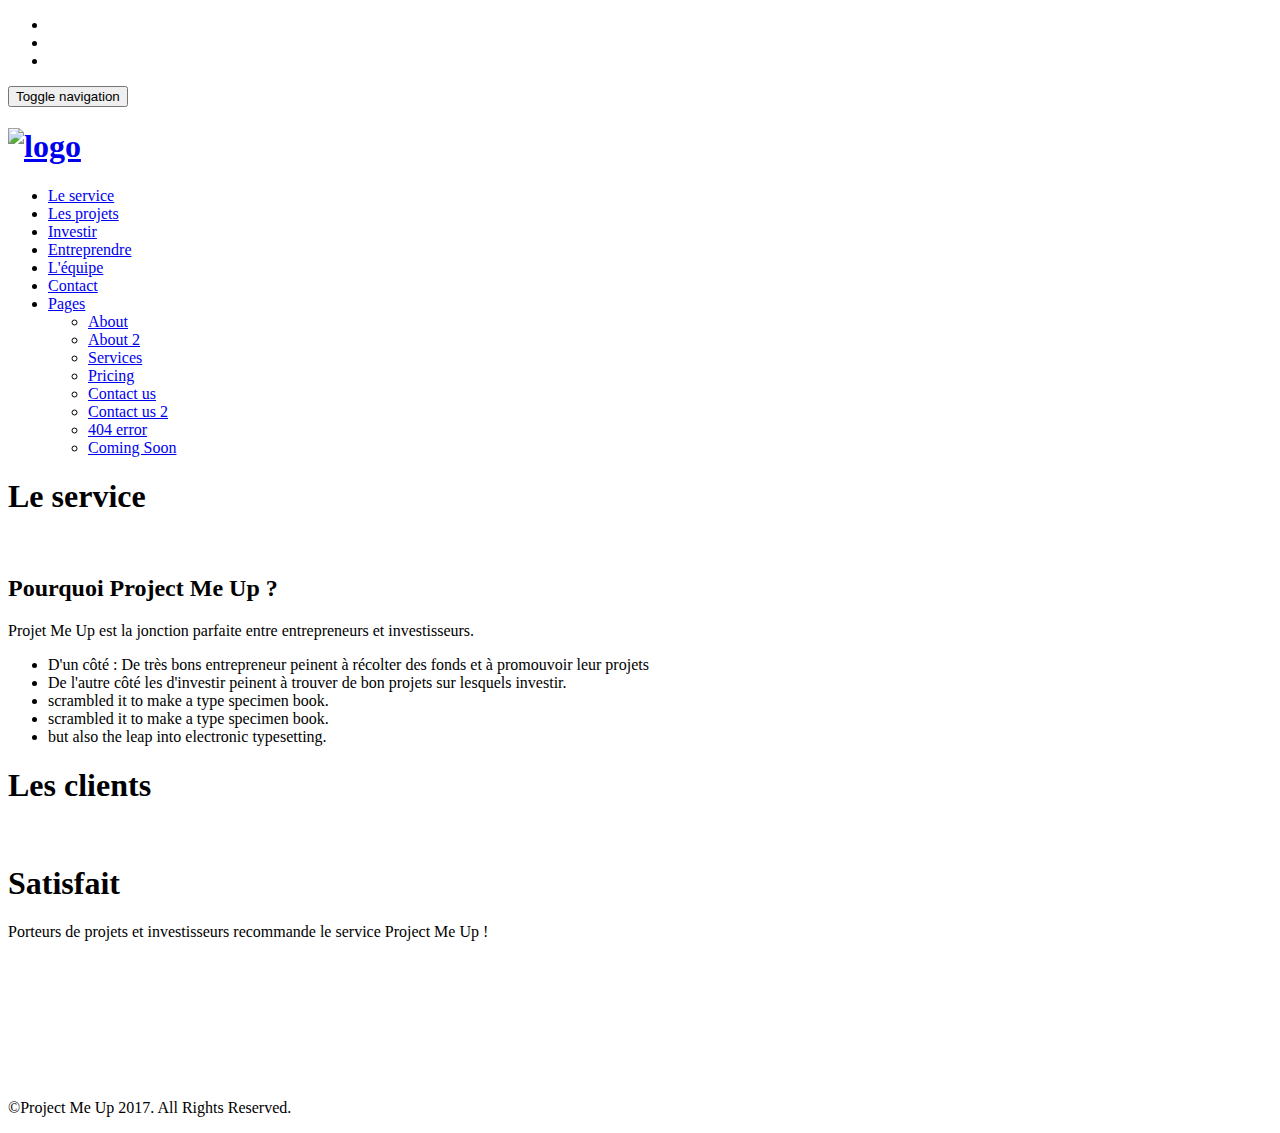
==== service.html @ f20d7111 "update" ====
<!DOCTYPE html>
<html lang="en">
<head>
    <meta charset="utf-8">
    <meta name="viewport" content="width=device-width, initial-scale=1.0">
    <meta name="description" content="">
    <meta name="author" content="">
    <title>Services | Triangle</title>
    <link href="css/bootstrap.min.css" rel="stylesheet">
    <link href="css/font-awesome.min.css" rel="stylesheet">
    <link href="css/lightbox.css" rel="stylesheet">
    <link href="css/animate.min.css" rel="stylesheet">
	<link href="css/main.css" rel="stylesheet">
	<link href="css/responsive.css" rel="stylesheet">

    <!--[if lt IE 9]>
	    <script src="js/html5shiv.js"></script>
	    <script src="js/respond.min.js"></script>
    <![endif]-->
    <link rel="shortcut icon" href="images/ico/favicon.ico">
    <link rel="apple-touch-icon-precomposed" sizes="144x144" href="images/ico/apple-touch-icon-144-precomposed.png">
    <link rel="apple-touch-icon-precomposed" sizes="114x114" href="images/ico/apple-touch-icon-114-precomposed.png">
    <link rel="apple-touch-icon-precomposed" sizes="72x72" href="images/ico/apple-touch-icon-72-precomposed.png">
    <link rel="apple-touch-icon-precomposed" href="images/ico/apple-touch-icon-57-precomposed.png">
</head><!--/head-->

<body>
	<header id="header">
        <div class="container">
            <div class="row">
                <div class="col-sm-12 overflow">
                   <div class="social-icons pull-right">
                        <ul class="nav nav-pills">
                            <li><a href=""><i class="fa fa-facebook"></i></a></li>
                            <li><a href=""><i class="fa fa-twitter"></i></a></li>
                            <li><a href=""><i class="fa fa-linkedin"></i></a></li>
                        </ul>
                    </div>
                </div>
             </div>
        </div>

        <div class="navbar navbar-inverse" role="banner">
            <div class="container">
                <div class="navbar-header">
                    <button type="button" class="navbar-toggle" data-toggle="collapse" data-target=".navbar-collapse">
                        <span class="sr-only">Toggle navigation</span>
                        <span class="icon-bar"></span>
                        <span class="icon-bar"></span>
                        <span class="icon-bar"></span>
                    </button>

                    <a class="navbar-brand" href="index.html">
                        <h1><img src="images/logo.png" alt="logo"></h1>
                    </a>

                </div>
                <div class="collapse navbar-collapse">
                    <ul class="nav navbar-nav navbar-right">
                        <li class="active"><a href="service.html">Le service</a></li>
                        <li ><a href="#">Les projets </a></li>
                        <li ><a href="#">Investir </a></li>
                        <li ><a href="#">Entreprendre</a></li>
                        <li ><a href="#">L'équipe</a></li>
                        <li ><a href="#">Contact</a></li>
                        <li class="dropdown"><a href="#">Pages <i class="fa fa-angle-down"></i></a>
                            <ul role="menu" class="sub-menu">
                                <li><a href="aboutus.html">About</a></li>
                                <li><a href="aboutus2.html">About 2</a></li>
                                <li><a href="service.html">Services</a></li>
                                <li><a href="pricing.html">Pricing</a></li>
                                <li><a href="contact.html">Contact us</a></li>
                                <li><a href="contact2.html">Contact us 2</a></li>
                                <li><a href="404.html">404 error</a></li>
                                <li><a href="coming-soon.html">Coming Soon</a></li>
                            </ul>
                        </li>
                        <!--li class="dropdown"><a href="blog.html">Blog <i class="fa fa-angle-down"></i></a>
                         <ul role="menu" class="sub-menu">
                         <li><a href="blog.html">Blog Default</a></li>
                         <li><a href="blogtwo.html">Timeline Blog</a></li>
                         <li><a href="blogone.html">2 Columns + Right Sidebar</a></li>
                         <li><a href="blogthree.html">1 Column + Left Sidebar</a></li>
                         <li><a href="blogfour.html">Blog Masonary</a></li>
                         <li><a href="blogdetails.html">Blog Details</a></li>
                         </ul>
                         </li>
                         <li class="dropdown"><a href="portfolio.html">Portfolio <i class="fa fa-angle-down"></i></a>
                         <ul role="menu" class="sub-menu">
                         <li><a href="portfolio.html">Portfolio Default</a></li>
                         <li><a href="portfoliofour.html">Isotope 3 Columns + Right Sidebar</a></li>
                         <li><a href="portfolioone.html">3 Columns + Right Sidebar</a></li>
                         <li><a href="portfoliotwo.html">3 Columns + Left Sidebar</a></li>
                         <li><a href="portfoliothree.html">2 Columns</a></li>
                         <li><a href="portfolio-details.html">Portfolio Details</a></li>
                         </ul>
                         </li-->
                    </ul>

                </div>
            </div>
        </div>
    </header>
    <!--/#header-->

    <section id="page-breadcrumb">
        <div class="vertical-center sun">
             <div class="container">
                <div class="row">
                    <div class="action">
                        <div class="col-sm-12">
                            <h1 class="title">Le service</h1>
                        </div>
                    </div>
                </div>
            </div>
        </div>
   </section>
    <!--/#page-breadcrumb-->

    <section id="company-information" class="choose">
        <div class="container">
            <div class="row">
                <div class="col-sm-6 wow fadeInDown" data-wow-duration="1000ms" data-wow-delay="0ms">
                    <img src="images/services/business.png" class="img-responsive" alt="">
                </div>
                <div class="col-sm-6 padding-top wow fadeInDown" data-wow-duration="1000ms" data-wow-delay="0ms">
                    <h2>Pourquoi Project Me Up ?</h2>
                    <p>Projet Me Up est la jonction parfaite entre entrepreneurs et investisseurs.</p>
                    <ul class="elements">
                        <li class="wow fadeInUp" data-wow-duration="900ms" data-wow-delay="100ms"><i class="fa fa-angle-right"></i>  D'un côté : De très bons entrepreneur peinent à récolter des fonds et à promouvoir leur projets</li>
                        <li class="wow fadeInUp" data-wow-duration="800ms" data-wow-delay="200ms"><i class="fa fa-angle-right"></i> De l'autre côté les d'investir peinent à trouver de bon projets sur lesquels investir.</li>
                        <li class="wow fadeInUp" data-wow-duration="700ms" data-wow-delay="300ms"><i class="fa fa-angle-right"></i> scrambled it to make a type specimen book.</li>
                        <li class="wow fadeInUp" data-wow-duration="600ms" data-wow-delay="400ms"><i class="fa fa-angle-right"></i> scrambled it to make a type specimen book.</li>
                        <li class="wow fadeInUp" data-wow-duration="500ms" data-wow-delay="500ms"><i class="fa fa-angle-right"></i> but also the leap into electronic typesetting.</li>
                    </ul>
                </div>
            </div>
        </div>
    </section>


    <section id="action" class="responsive">
        <div class="vertical-center">
             <div class="container">
                <div class="row">
                    <div class="action take-tour">
                        <div class="col-sm-7 wow fadeInLeft" data-wow-duration="500ms" data-wow-delay="300ms">
                            <h1 class="title">Les clients</h1>
                        </div>
                    </div>
                </div>
            </div>
        </div>
    </section>
    <!--/#action-->

    <!--/#recent-projects-->

    <section id="clients">
        <div class="container">
            <div class="row">
                <div class="col-sm-12">
                    <div class="clients text-center wow fadeInUp" data-wow-duration="500ms" data-wow-delay="300ms">
                        <p><img src="images/home/clients.png" class="img-responsive" alt=""></p>
                        <h1 class="title">Satisfait</h1>
                        <p>Porteurs de projets et investisseurs recommande le service Project Me Up !</p>
                    </div>
                    <div class="clients-logo wow fadeIn" data-wow-duration="1000ms" data-wow-delay="600ms">
                        <div class="col-xs-3 col-sm-2">
                            <a href="#"><img src="images/home/client1.png" class="img-responsive" alt=""></a>
                        </div>
                        <div class="col-xs-3 col-sm-2">
                            <a href="#"><img src="images/home/client2.png" class="img-responsive" alt=""></a>
                        </div>
                         <div class="col-xs-3 col-sm-2">
                            <a href="#"><img src="images/home/client3.png" class="img-responsive" alt=""></a>
                        </div>
                         <div class="col-xs-3 col-sm-2">
                            <a href="#"><img src="images/home/client4.png" class="img-responsive" alt=""></a>
                        </div>
                         <div class="col-xs-3 col-sm-2">
                            <a href="#"><img src="images/home/client5.png" class="img-responsive" alt=""></a>
                        </div>
                         <div class="col-xs-3 col-sm-2">
                            <a href="#"><img src="images/home/client6.png" class="img-responsive" alt=""></a>
                        </div>
                    </div>
                </div>
            </div>
        </div>
     </section>
    <!--/#clients-->



<footer id="footer">
    <div class="container">
        <div class="row">
            <div class="col-sm-12 text-center bottom-separator">
                <img class="img-responsive inline" alt="">
                    </div>

            <div class="col-sm-12">
                <div class="copyright-text text-center">
                    <p>&copy;Project Me Up 2017. All Rights Reserved.</p>
                </div>
            </div>
        </div>
    </div>
</footer>
<!--/#footer-->

    <script type="text/javascript" src="js/jquery.js"></script>
    <script type="text/javascript" src="js/bootstrap.min.js"></script>
    <script type="text/javascript" src="js/lightbox.min.js"></script>
    <script type="text/javascript" src="js/wow.min.js"></script>
    <script type="text/javascript" src="js/main.js"></script>
</body>
</html>
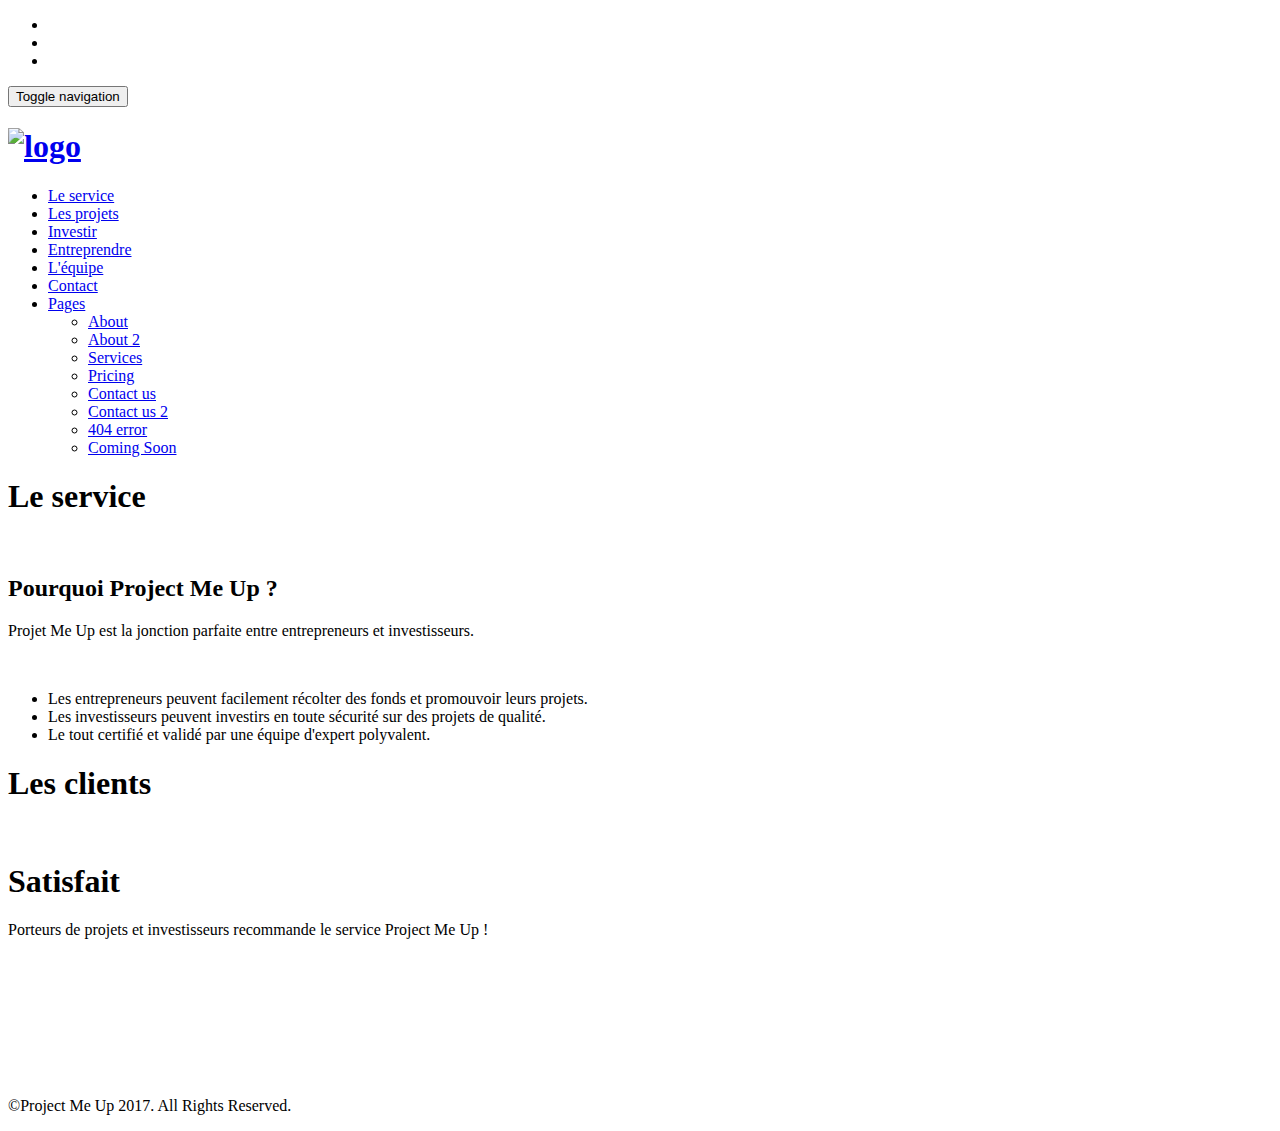
==== commit 74ef68db: "Add first text" ====
--- a/service.html
+++ b/service.html
@@ -58,9 +58,9 @@
                 <div class="collapse navbar-collapse">
                     <ul class="nav navbar-nav navbar-right">
                         <li class="active"><a href="service.html">Le service</a></li>
-                        <li ><a href="#">Les projets </a></li>
-                        <li ><a href="#">Investir </a></li>
-                        <li ><a href="#">Entreprendre</a></li>
+                        <li ><a href="projects.html">Les projets </a></li>
+                        <li ><a href="investir.html">Investir </a></li>
+                        <li ><a href="entreprendre.html">Entreprendre</a></li>
                         <li ><a href="#">L'équipe</a></li>
                         <li ><a href="#">Contact</a></li>
                         <li class="dropdown"><a href="#">Pages <i class="fa fa-angle-down"></i></a>
@@ -126,13 +126,11 @@
                 </div>
                 <div class="col-sm-6 padding-top wow fadeInDown" data-wow-duration="1000ms" data-wow-delay="0ms">
                     <h2>Pourquoi Project Me Up ?</h2>
-                    <p>Projet Me Up est la jonction parfaite entre entrepreneurs et investisseurs.</p>
+                    <p>Projet Me Up est la jonction parfaite entre entrepreneurs et investisseurs.</p><br>
                     <ul class="elements">
-                        <li class="wow fadeInUp" data-wow-duration="900ms" data-wow-delay="100ms"><i class="fa fa-angle-right"></i>  D'un côté : De très bons entrepreneur peinent à récolter des fonds et à promouvoir leur projets</li>
-                        <li class="wow fadeInUp" data-wow-duration="800ms" data-wow-delay="200ms"><i class="fa fa-angle-right"></i> De l'autre côté les d'investir peinent à trouver de bon projets sur lesquels investir.</li>
-                        <li class="wow fadeInUp" data-wow-duration="700ms" data-wow-delay="300ms"><i class="fa fa-angle-right"></i> scrambled it to make a type specimen book.</li>
-                        <li class="wow fadeInUp" data-wow-duration="600ms" data-wow-delay="400ms"><i class="fa fa-angle-right"></i> scrambled it to make a type specimen book.</li>
-                        <li class="wow fadeInUp" data-wow-duration="500ms" data-wow-delay="500ms"><i class="fa fa-angle-right"></i> but also the leap into electronic typesetting.</li>
+                        <li class="wow fadeInUp" data-wow-duration="900ms" data-wow-delay="100ms"><i class="fa fa-angle-right"></i> Les entrepreneurs peuvent facilement récolter des fonds et promouvoir leurs projets.</li>
+                        <li class="wow fadeInUp" data-wow-duration="800ms" data-wow-delay="200ms"><i class="fa fa-angle-right"></i> Les investisseurs peuvent investirs en toute sécurité sur des projets de qualité.</li>
+                        <li class="wow fadeInUp" data-wow-duration="700ms" data-wow-delay="300ms"><i class="fa fa-angle-right"></i> Le tout certifié et validé par une équipe d'expert polyvalent.</li>
                     </ul>
                 </div>
             </div>
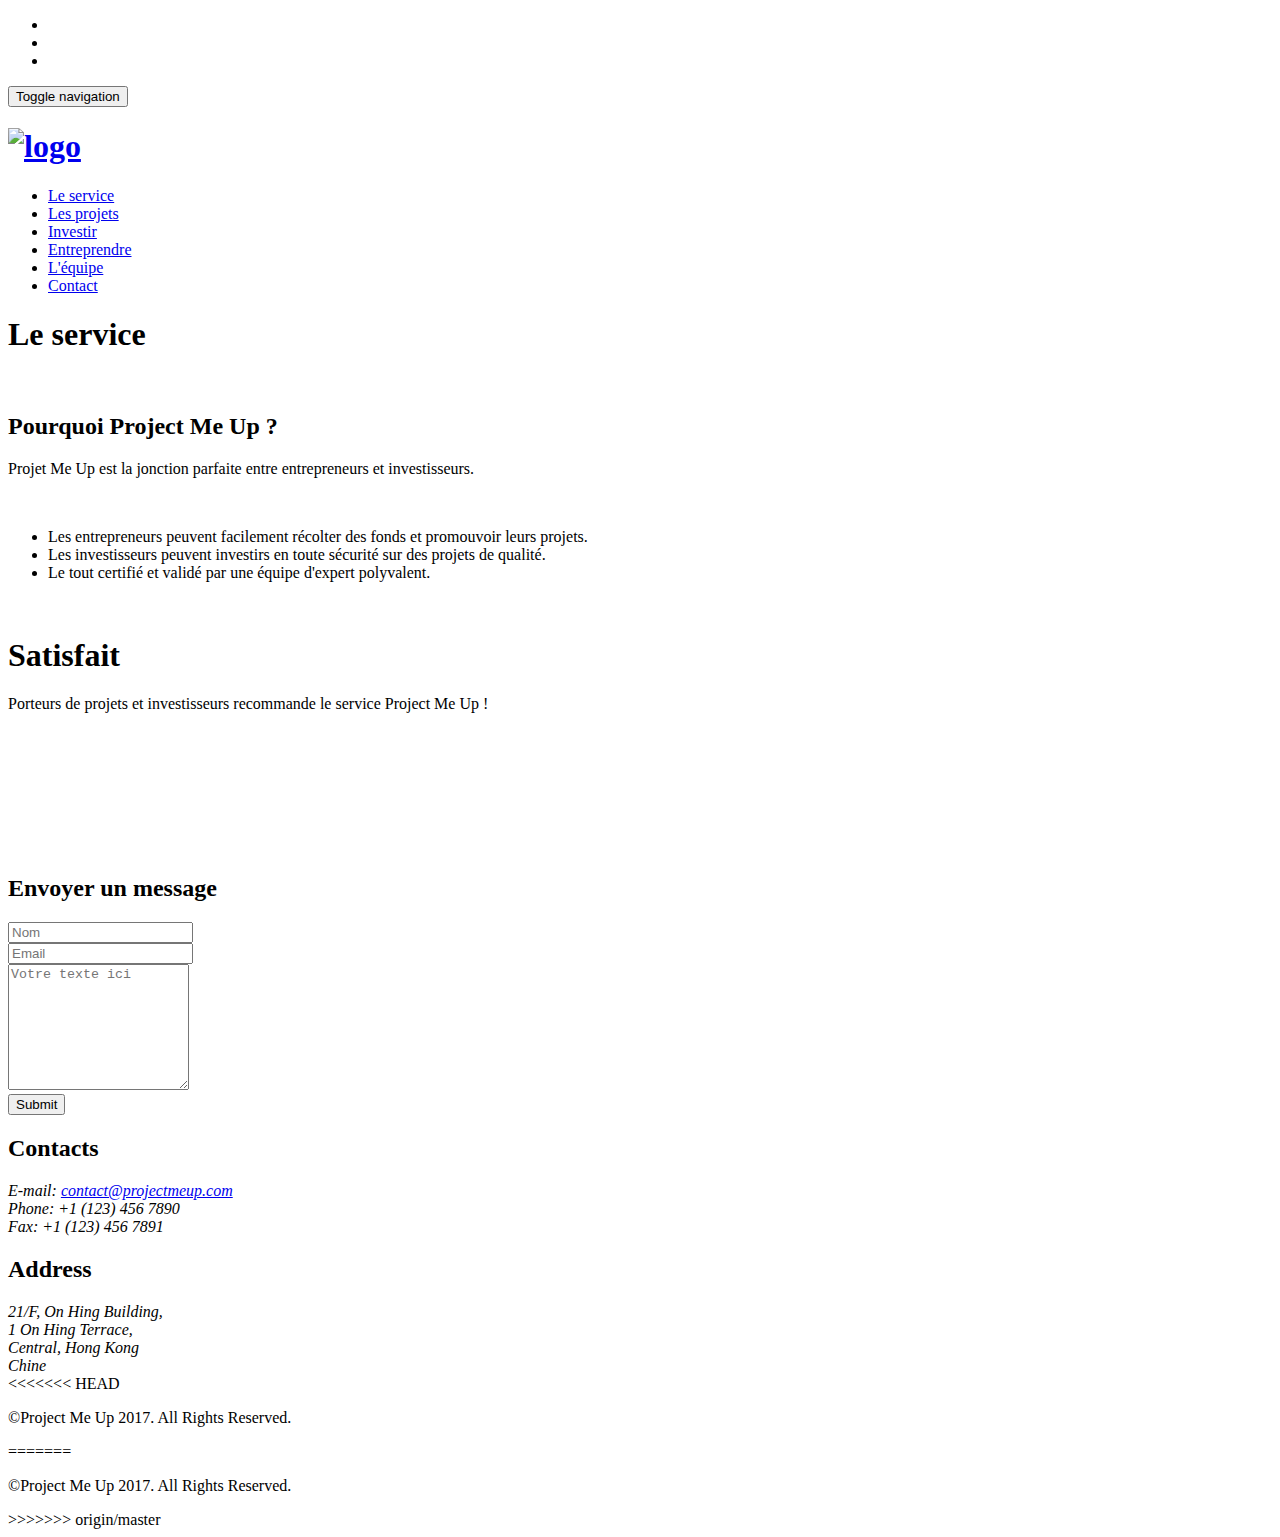
==== commit 9299bdb8: "Fix pages" ====
--- a/service.html
+++ b/service.html
@@ -63,38 +63,6 @@
                         <li ><a href="entreprendre.html">Entreprendre</a></li>
                         <li ><a href="#">L'équipe</a></li>
                         <li ><a href="#">Contact</a></li>
-                        <li class="dropdown"><a href="#">Pages <i class="fa fa-angle-down"></i></a>
-                            <ul role="menu" class="sub-menu">
-                                <li><a href="aboutus.html">About</a></li>
-                                <li><a href="aboutus2.html">About 2</a></li>
-                                <li><a href="service.html">Services</a></li>
-                                <li><a href="pricing.html">Pricing</a></li>
-                                <li><a href="contact.html">Contact us</a></li>
-                                <li><a href="contact2.html">Contact us 2</a></li>
-                                <li><a href="404.html">404 error</a></li>
-                                <li><a href="coming-soon.html">Coming Soon</a></li>
-                            </ul>
-                        </li>
-                        <!--li class="dropdown"><a href="blog.html">Blog <i class="fa fa-angle-down"></i></a>
-                         <ul role="menu" class="sub-menu">
-                         <li><a href="blog.html">Blog Default</a></li>
-                         <li><a href="blogtwo.html">Timeline Blog</a></li>
-                         <li><a href="blogone.html">2 Columns + Right Sidebar</a></li>
-                         <li><a href="blogthree.html">1 Column + Left Sidebar</a></li>
-                         <li><a href="blogfour.html">Blog Masonary</a></li>
-                         <li><a href="blogdetails.html">Blog Details</a></li>
-                         </ul>
-                         </li>
-                         <li class="dropdown"><a href="portfolio.html">Portfolio <i class="fa fa-angle-down"></i></a>
-                         <ul role="menu" class="sub-menu">
-                         <li><a href="portfolio.html">Portfolio Default</a></li>
-                         <li><a href="portfoliofour.html">Isotope 3 Columns + Right Sidebar</a></li>
-                         <li><a href="portfolioone.html">3 Columns + Right Sidebar</a></li>
-                         <li><a href="portfoliotwo.html">3 Columns + Left Sidebar</a></li>
-                         <li><a href="portfoliothree.html">2 Columns</a></li>
-                         <li><a href="portfolio-details.html">Portfolio Details</a></li>
-                         </ul>
-                         </li-->
                     </ul>
 
                 </div>
@@ -138,20 +106,6 @@
     </section>
 
 
-    <section id="action" class="responsive">
-        <div class="vertical-center">
-             <div class="container">
-                <div class="row">
-                    <div class="action take-tour">
-                        <div class="col-sm-7 wow fadeInLeft" data-wow-duration="500ms" data-wow-delay="300ms">
-                            <h1 class="title">Les clients</h1>
-                        </div>
-                    </div>
-                </div>
-            </div>
-        </div>
-    </section>
-    <!--/#action-->
 
     <!--/#recent-projects-->
 
@@ -192,21 +146,65 @@
 
 
 
-<footer id="footer">
-    <div class="container">
-        <div class="row">
-            <div class="col-sm-12 text-center bottom-separator">
-                <img class="img-responsive inline" alt="">
-                    </div>
+    <footer id="footer">
+        <div class="container">
+            <div class="row">
+                <div class="col-sm-12 text-center bottom-separator">
+                    <img src="images/home/under.png" class="img-responsive inline" alt="">
+                </div>
+                <div class="col-md-8 col-sm-14">
+                    <div class="contact-form bottom">
+                        <h2>Envoyer un message</h2>
+                        <form id="main-contact-form" name="contact-form" method="post" action="sendemail.php">
+                            <div class="form-group">
+                                <input type="text" name="name" class="form-control" required="required" placeholder="Nom">
+                                    </div>
+                            <div class="form-group">
+                                <input type="email" name="email" class="form-control" required="required" placeholder="Email">
+                                    </div>
+                            <div class="form-group">
+                                <textarea name="message" id="message" required="required" class="form-control" rows="8" placeholder="Votre texte ici"></textarea>
+                            </div>
+                            <div class="form-group">
+                                <input type="submit" name="submit" class="btn btn-submit" value="Submit">
+                                    </div>
+                        </form>
+                    </div>
+                </div>
+                <div class="col-md-3 col-sm-6">
+                    <div class="contact-info bottom">
+                        <h2>Contacts</h2>
+                        <address>
+                        E-mail: <a href="mailto:someone@example.com">contact@projectmeup.com</a> <br>
+                        Phone: +1 (123) 456 7890 <br>
+                        Fax: +1 (123) 456 7891 <br>
+                        </address>
+
+                        <h2>Address</h2>
+                        <address>
+                        21/F, On Hing Building, <br>
+                        1 On Hing Terrace, <br>
+                        Central, Hong Kong <br>
+                        Chine <br>
+                        </address>
+                    </div>
+<<<<<<< HEAD
+                </div>
+
+                <div class="col-sm-12">
+                    <div class="copyright-text text-center">
+                        <p>&copy;Project Me Up 2017. All Rights Reserved.</p>
+                </div>
+=======
 
             <div class="col-sm-12">
                 <div class="copyright-text text-center">
                     <p>&copy;Project Me Up 2017. All Rights Reserved.</p>
-                </div>
-            </div>
-        </div>
-    </div>
-</footer>
+>>>>>>> origin/master
+                </div>
+            </div>
+        </div>
+    </footer>
 <!--/#footer-->
 
     <script type="text/javascript" src="js/jquery.js"></script>
